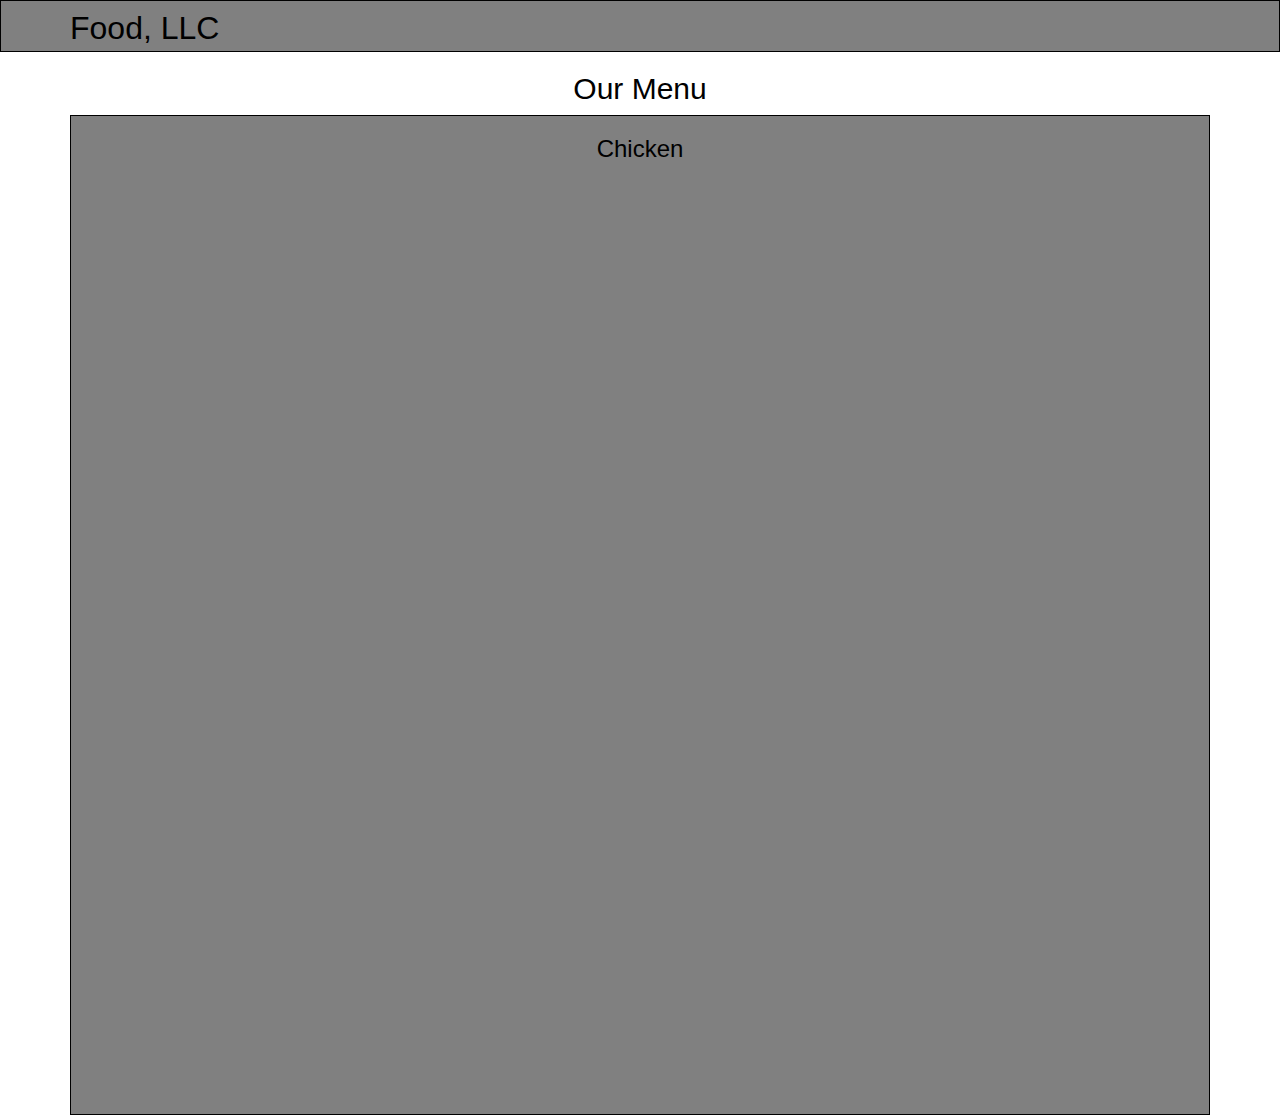
==== index.html @ b175fc58 "final" ====
<!DOCTYPE html>
<html lang="en" dir="ltr">
  <head>
    <meta charset="utf-8">
    <meta http-equiv="X-UA-Compatible" content="IE=edge">
    <meta name="viewport" content="width=device-width, initial-scale=1">
    <title>Module3-solution</title>
    <link rel="stylesheet" href="css/bootstrap.min.css">
    <link rel="stylesheet" href="css/styles.css">
  </head>
  <body>
    <header>
      <nav id="header-nav" class="navbar navbar-default">
        <div class="container">
          <div class="navbar-header">
          <div class="navbar-brand pull-left">
            <span><h1>Food, LLC</h1></span>
          </div>
          <button type="button" class="navbar-toggle collapsed" data-toggle="collapse" data-target="#collapsable-nav" aria-expanded="false">
            <span class="sr-only">Toggle navigation</span>
            <span class="icon-bar"></span>
            <span class="icon-bar"></span>
            <span class="icon-bar"></span>
          </button>
        </div>

        <div id="collapsable-nav" class="collapse navbar-collapse collapsed-border">
           <ul id="nav-list" class="nav navbar-nav navbar-right visible-xs">
            <li>
              <a class="text-center">Chicken</a>
            </li>
            <li>
              <a class="text-center">Beef</a>
            </li>
            <li>
              <a class="text-center">Sushi</a>
            </li>
          </ul>
        </div>
        </div>
     </nav>
    </header>

    <h2 class="text-center">Our Menu</h2>

    <div id="main-content" class="container">
    <div id="home-tiles" class="row">
      <div class="col-md-12 col-sm-12 col-xs-12">
        <div id="menu-tile" class="text-center"><span><h3>Chicken</h3></span></div>
      </div>
    </div>
    </div>



    <script src="js/jquery-1.11.3.min.js"></script>
    <script src="js/bootstrap.min.js"></script>
    <script src="js/script.js"></script>
  </body>
</html>
---- css/styles.css ----
body{
  color: black;
  font-family: sans-serif;
}

h1{
  margin-top: -5px;
  color: black;
  font-size: 32px;
}
#header-nav{
  border: 1px solid black;
  border-radius: 0;
  background-color: grey;
}
#nav-list{
  margin-top: 0px;
  margin-bottom: 0px;
}

ul>li>a{
  border-top: 1px solid black;
  background-color: white;
  height: 30px;

}

.navbar-header button.navbar-toggle, .navbar-header .icon-bar {
  border: 1px solid black;
  background-color: grey;

}
.navbar-header button.navbar-toggle {
  clear: both;
  margin-top: -40px;
}
.collapsed-border{
  border-top: none;
}

#menu-tile{
  color: black;
  border: 1px solid black;
  height: 1000px;
  background-color: grey;

}
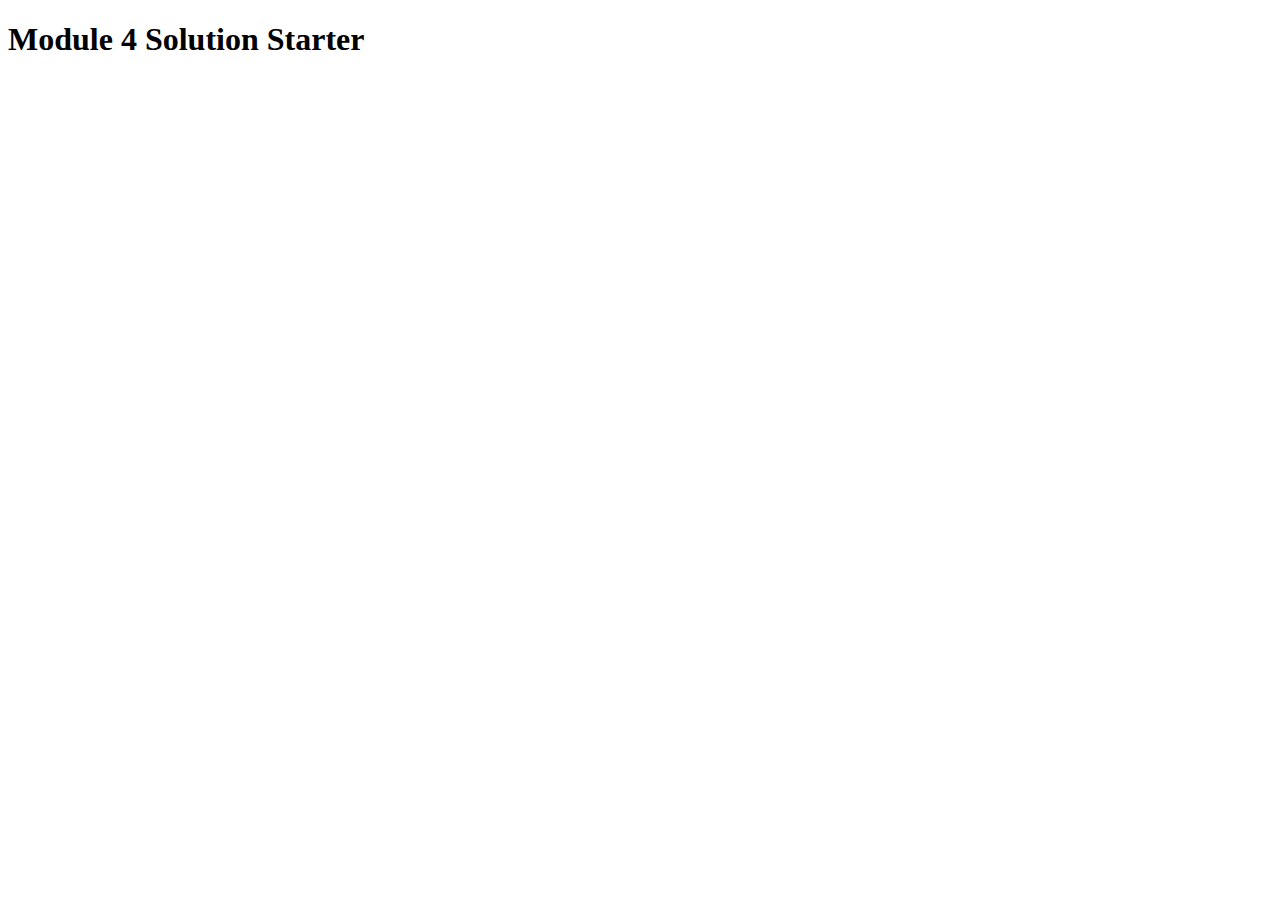
==== commit 04450487: "first" ====
--- a/index.html
+++ b/index.html
@@ -1,60 +1,16 @@
 <!DOCTYPE html>
-<html lang="en" dir="ltr">
-  <head>
-    <meta charset="utf-8">
-    <meta http-equiv="X-UA-Compatible" content="IE=edge">
-    <meta name="viewport" content="width=device-width, initial-scale=1">
-    <title>Module3-solution</title>
-    <link rel="stylesheet" href="css/bootstrap.min.css">
-    <link rel="stylesheet" href="css/styles.css">
-  </head>
-  <body>
-    <header>
-      <nav id="header-nav" class="navbar navbar-default">
-        <div class="container">
-          <div class="navbar-header">
-          <div class="navbar-brand pull-left">
-            <span><h1>Food, LLC</h1></span>
-          </div>
-          <button type="button" class="navbar-toggle collapsed" data-toggle="collapse" data-target="#collapsable-nav" aria-expanded="false">
-            <span class="sr-only">Toggle navigation</span>
-            <span class="icon-bar"></span>
-            <span class="icon-bar"></span>
-            <span class="icon-bar"></span>
-          </button>
-        </div>
-
-        <div id="collapsable-nav" class="collapse navbar-collapse collapsed-border">
-           <ul id="nav-list" class="nav navbar-nav navbar-right visible-xs">
-            <li>
-              <a class="text-center">Chicken</a>
-            </li>
-            <li>
-              <a class="text-center">Beef</a>
-            </li>
-            <li>
-              <a class="text-center">Sushi</a>
-            </li>
-          </ul>
-        </div>
-        </div>
-     </nav>
-    </header>
-
-    <h2 class="text-center">Our Menu</h2>
-
-    <div id="main-content" class="container">
-    <div id="home-tiles" class="row">
-      <div class="col-md-12 col-sm-12 col-xs-12">
-        <div id="menu-tile" class="text-center"><span><h3>Chicken</h3></span></div>
-      </div>
-    </div>
-    </div>
-
-
-
-    <script src="js/jquery-1.11.3.min.js"></script>
-    <script src="js/bootstrap.min.js"></script>
-    <script src="js/script.js"></script>
-  </body>
+<html>
+<head>
+  <meta charset="utf-8">
+  <title>Module 4 Solution Starter</title>
+  <script>
+    var names = []; // DO NOT REMOVE
+  </script>
+  <script src="SpeakHello.js"></script>
+  <script src="SpeakGoodBye.js"></script>
+  <script src="script.js"></script>
+</head>
+<body>
+  <h1>Module 4 Solution Starter</h1>
+</body>
 </html>
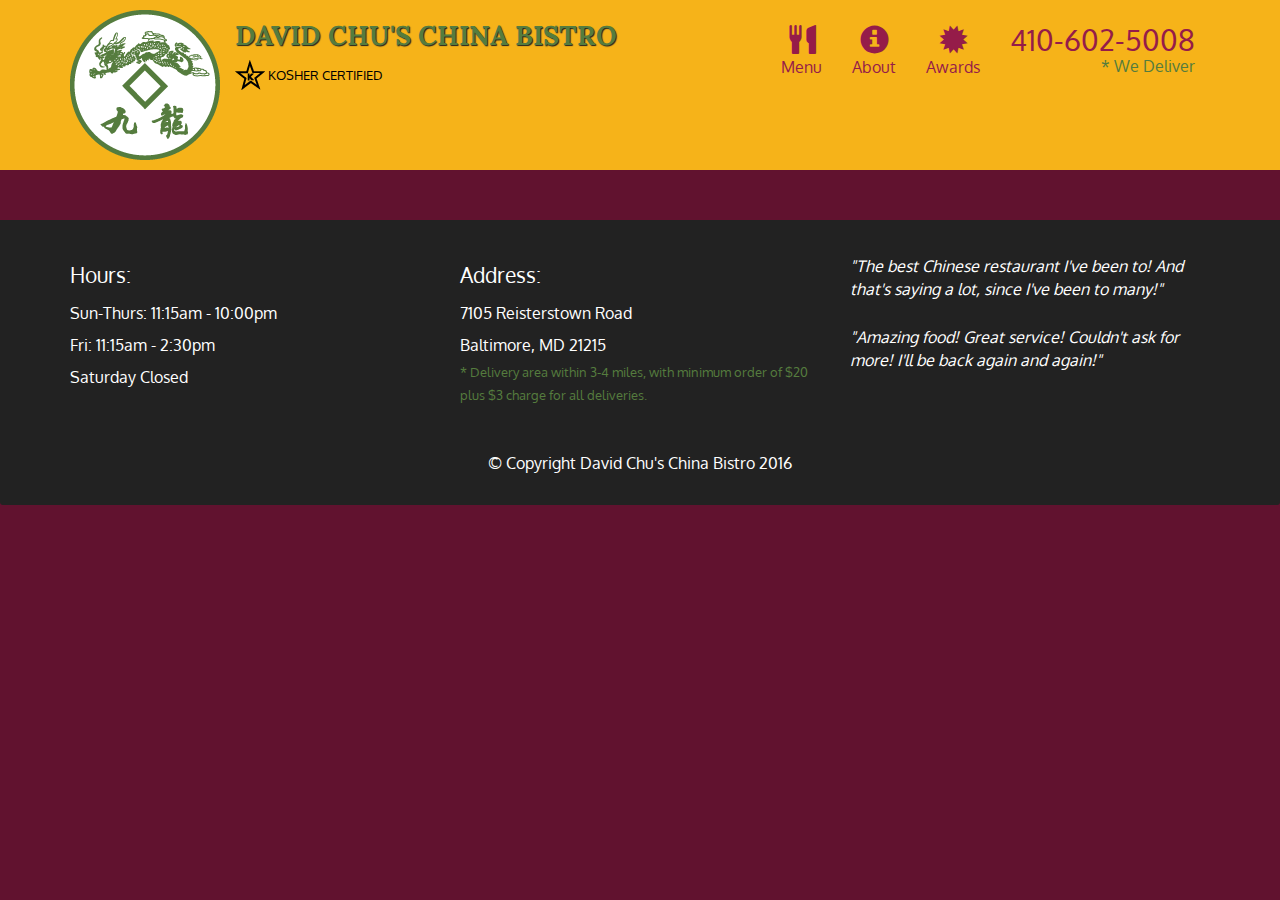
==== commit 148ce78a: "first" ====
--- a/index.html
+++ b/index.html
@@ -1,16 +1,108 @@
-<!DOCTYPE html>
-<html>
-<head>
-  <meta charset="utf-8">
-  <title>Module 4 Solution Starter</title>
-  <script>
-    var names = []; // DO NOT REMOVE
-  </script>
-  <script src="SpeakHello.js"></script>
-  <script src="SpeakGoodBye.js"></script>
-  <script src="script.js"></script>
-</head>
+<!doctype html>
+<html lang="en">
+  <head>
+    <meta charset="utf-8">
+    <meta http-equiv="X-UA-Compatible" content="IE=edge">
+    <meta name="viewport" content="width=device-width, initial-scale=1">
+    <title>David Chu's China Bistro</title>
+    <link rel="stylesheet" href="css/bootstrap.min.css">
+    <link rel="stylesheet" href="css/styles.css">
+    <link href='https://fonts.googleapis.com/css?family=Oxygen:400,300,700' rel='stylesheet' type='text/css'>
+    <link href='https://fonts.googleapis.com/css?family=Lora' rel='stylesheet' type='text/css'>
+  </head>
 <body>
-  <h1>Module 4 Solution Starter</h1>
+  <header>
+    <nav id="header-nav" class="navbar navbar-default">
+      <div class="container">
+        <div class="navbar-header">
+          <a href="index.html" class="pull-left visible-md visible-lg">
+            <div id="logo-img" alt="Logo image"></div>
+          </a>
+
+          <div class="navbar-brand">
+            <a href="index.html"><h1>David Chu's China Bistro</h1></a>
+            <p>
+              <img src="images/star-k-logo.png" alt="Kosher certification">
+              <span>Kosher Certified</span>
+            </p>
+          </div>
+
+          <button id="navbarToggle" type="button" class="navbar-toggle collapsed" data-toggle="collapse" data-target="#collapsable-nav" aria-expanded="false">
+            <span class="sr-only">Toggle navigation</span>
+            <span class="icon-bar"></span>
+            <span class="icon-bar"></span>
+            <span class="icon-bar"></span>
+          </button>
+        </div>
+        
+        <div id="collapsable-nav" class="collapse navbar-collapse">
+           <ul id="nav-list" class="nav navbar-nav navbar-right">
+            <li id="navHomeButton" class="visible-xs active">
+              <a href="index.html">
+                <span class="glyphicon glyphicon-home"></span> Home</a>
+            </li>
+            <li id="navMenuButton">
+              <a href="#" onclick="$dc.loadMenuCategories();">
+                <span class="glyphicon glyphicon-cutlery"></span><br class="hidden-xs"> Menu</a>
+            </li>
+            <li>
+              <a href="#">
+                <span class="glyphicon glyphicon-info-sign"></span><br class="hidden-xs"> About</a>
+            </li>
+            <li>
+              <a href="#">
+                <span class="glyphicon glyphicon-certificate"></span><br class="hidden-xs"> Awards</a>
+            </li>
+            <li id="phone" class="hidden-xs">
+              <a href="tel:410-602-5008">
+                <span>410-602-5008</span></a><div>* We Deliver</div>
+            </li>
+          </ul><!-- #nav-list -->
+        </div><!-- .collapse .navbar-collapse -->
+      </div><!-- .container -->
+    </nav><!-- #header-nav -->
+  </header>
+
+  <div id="call-btn" class="visible-xs">
+    <a class="btn" href="tel:410-602-5008">
+    <span class="glyphicon glyphicon-earphone"></span>
+    410-602-5008
+    </a>
+  </div>
+  <div id="xs-deliver" class="text-center visible-xs">* We Deliver</div>
+
+  <div id="main-content" class="container"></div>
+
+  <footer class="panel-footer">
+    <div class="container">
+      <div class="row">
+        <section id="hours" class="col-sm-4">
+          <span>Hours:</span><br>
+          Sun-Thurs: 11:15am - 10:00pm<br>
+          Fri: 11:15am - 2:30pm<br>
+          Saturday Closed
+          <hr class="visible-xs">
+        </section>
+        <section id="address" class="col-sm-4">
+          <span>Address:</span><br>
+          7105 Reisterstown Road<br>
+          Baltimore, MD 21215
+          <p>* Delivery area within 3-4 miles, with minimum order of $20 plus $3 charge for all deliveries.</p>
+          <hr class="visible-xs">
+        </section>
+        <section id="testimonials" class="col-sm-4">
+          <p>"The best Chinese restaurant I've been to! And that's saying a lot, since I've been to many!"</p>
+          <p>"Amazing food! Great service! Couldn't ask for more! I'll be back again and again!"</p>
+        </section>
+      </div>
+      <div class="text-center">&copy; Copyright David Chu's China Bistro 2016</div>
+    </div>
+  </footer>
+
+  <!-- jQuery (Bootstrap JS plugins depend on it) -->
+  <script src="js/jquery-2.1.4.min.js"></script>
+  <script src="js/bootstrap.min.js"></script>
+  <script src="js/ajax-utils.js"></script>
+  <script src="js/script.js"></script>
 </body>
 </html>
--- a/css/styles.css
+++ b/css/styles.css
@@ -0,0 +1,375 @@
+body {
+  font-size: 16px;
+  color: #fff;
+  background-color: #61122f;
+  font-family: 'Oxygen', sans-serif;
+}
+
+/** HEADER **/
+#header-nav {
+  background-color: #f6b319;
+  border-radius: 0;
+  border: 0;
+}
+
+#logo-img {
+  background: url('../images/restaurant-logo_large.png') no-repeat;
+  width: 150px;
+  height: 150px;
+  margin: 10px 15px 10px 0;
+}
+
+.navbar-brand {
+  padding-top: 25px;
+}
+.navbar-brand h1 { /* Restaurant name */
+  font-family: 'Lora', serif;
+  color: #557c3e;
+  font-size: 1.5em;
+  text-transform: uppercase;
+  font-weight: bold;
+  text-shadow: 1px 1px 1px #222;
+  margin-top: 0;
+  margin-bottom: 0;
+  line-height: .75;
+}
+.navbar-brand a:hover, .navbar-brand a:focus {
+  text-decoration: none;
+}
+.navbar-brand p { /* Kosher cert */
+  color: #000;
+  text-transform: uppercase;
+  font-size: .7em;
+  margin-top: 15px;
+}
+.navbar-brand p span { /* Star-K */
+  vertical-align: middle;
+}
+
+#nav-list {
+  margin-top: 10px;
+}
+#nav-list a {
+  color: #951C49;
+  text-align: center;
+}
+#nav-list a:hover {
+  background: #E7E7E7;
+}
+#nav-list a span {
+  font-size: 1.8em;
+}
+
+#phone {
+  margin-top: 5px;
+}
+#phone a { /* Phone number */
+  text-align: right;
+  padding-bottom: 0;
+}
+#phone div { /* We Deliver */
+  color: #557c3e;
+  text-align: right;
+  padding-right: 15px;
+}
+
+.navbar-header button.navbar-toggle, .navbar-header .icon-bar {
+  border: 1px solid #61122f;
+}
+.navbar-header button.navbar-toggle {
+  clear: both;
+  margin-top: -30px;
+}
+/* END HEADER */
+
+/* FOOTER */
+.panel-footer {
+  margin-top: 30px;
+  padding-top: 35px;
+  padding-bottom: 30px;
+  background-color: #222;
+  border-top: 0;
+}
+.panel-footer div.row {
+  margin-bottom: 35px;
+}
+#hours, #address {
+  line-height: 2;
+}
+#hours > span, #address > span {
+  font-size: 1.3em;
+}
+#address p {
+  color: #557c3e;
+  font-size: .8em;
+  line-height: 1.8;
+}
+#testimonials {
+  font-style: italic;
+}
+#testimonials p:nth-child(2) {
+  margin-top: 25px;
+}
+/* END FOOTER */
+
+
+
+/* HOME PAGE */
+.container .jumbotron {
+  box-shadow: 0 0 50px #3F0C1F;
+  border: 2px solid #3F0C1F;
+}
+
+#menu-tile, #specials-tile, #map-tile {
+  height: 250px;
+  width: 100%;
+  margin-bottom: 15px;
+  position: relative;
+  border: 2px solid #3F0C1F;
+  overflow: hidden;
+}
+#menu-tile:hover, #specials-tile:hover, #map-tile:hover {
+  box-shadow: 0 1px 5px 1px #cccccc;
+}
+#menu-tile {
+  background: url('../images/menu-tile.jpg') no-repeat;
+  background-position: center;
+}
+#specials-tile {
+  background: url('../images/specials-tile.jpg') no-repeat;
+  background-position: center;
+}
+#menu-tile span, #specials-tile span, #map-tile span {
+  position: absolute;
+  bottom: 0;
+  right: 0;
+  width: 100%;
+  text-align: center;
+  font-size: 1.6em;
+  text-transform: uppercase;
+  background-color: #000;
+  color: #fff;
+  opacity: .8;
+}
+/* END HOME PAGE */
+
+/* MENU CATEGORIES PAGE */
+.category-tile { 
+  position: relative;
+  border: 2px solid #3F0C1F;
+  overflow: hidden;
+  width: 200px;
+  height: 200px;
+  margin: 0 auto 15px;
+}
+.category-tile span {
+  position: absolute;
+  bottom: 0;
+  right: 0;
+  width: 100%;
+  text-align: center;
+  font-size: 1.2em;
+  text-transform: uppercase;
+  background-color: #000;
+  color: #fff;
+  opacity: .8;
+}
+.category-tile:hover {
+  box-shadow: 0 1px 5px 1px #cccccc;
+}
+
+#menu-categories-title + div {
+  margin-bottom: 50px;
+}
+/* END MENU CATEGORIES PAGE */
+
+/* SINGLE CATEGORY PAGE */
+.menu-item-tile {
+  margin-bottom: 25px;
+}
+.menu-item-tile hr {
+  width: 80%;
+}
+.menu-item-tile .menu-item-price {
+  font-size: 1.1em;
+  text-align: right;
+  margin-top: -15px;
+  margin-right: -15px;
+}
+.menu-item-tile .menu-item-price span {
+  font-size: .6em;
+}
+.menu-item-photo {
+  position: relative;
+  border: 2px solid #3F0C1F; 
+  overflow: hidden;
+  padding: 0;
+  margin-right: -15px;
+  margin-left: auto;
+  margin-bottom: 20px;
+  max-width: 250px;
+}
+.menu-item-photo div {
+  position: absolute;
+  bottom: 0;
+  right: 0;
+  width: 80px;
+  background-color: #557c3e;
+  text-align: center;
+}
+.menu-item-description {
+  padding-right: 30px;
+}
+h3.menu-item-title {
+  margin: 0 0 10px;
+}
+.menu-item-details {
+  font-size: .9em;
+  font-style: italic;
+}
+/* END SINGLE CATEGORY PAGE */
+
+
+/********** Large devices only **********/
+@media (min-width: 1200px) {
+  .container .jumbotron {
+    background: url('../images/jumbotron_1200.jpg') no-repeat;
+    height: 675px;
+  }
+}
+
+/********** Medium devices only **********/
+@media (min-width: 992px) and (max-width: 1199px) {
+  /* Header */
+  #logo-img {
+    background: url('../images/restaurant-logo_medium.png') no-repeat;
+    width: 100px;
+    height: 100px;
+    margin: 5px 5px 5px 0;
+  }
+  /* End Header */
+
+  /* Home Page */
+  .container .jumbotron {
+    background: url('../images/jumbotron_992.jpg') no-repeat;
+    height: 558px;
+  }
+  /* End Home Page */
+}
+
+/********** Small devices only **********/
+@media (min-width: 768px) and (max-width: 991px) {
+  /* Home Page */
+  .container .jumbotron {
+    background: url('../images/jumbotron_768.jpg') no-repeat;
+    height: 432px;
+  }
+  /* End Home Page */
+}
+
+/********** Extra small devices only **********/
+@media (max-width: 767px) {
+  /* Header */
+  .navbar-brand {
+    padding-top: 10px;
+    height: 80px;
+  }
+  .navbar-brand h1 { /* Restaurant name */
+    padding-top: 10px;
+    font-size: 5vw; /* 1vw = 1% of viewport width */
+  }
+  .navbar-brand p { /* Kosher cert */
+    font-size: .6em;
+    margin-top: 12px;
+  }
+  .navbar-brand p img { /* Star-K */
+    height: 20px;
+  }
+
+  #collapsable-nav a { /* Collapsed nav menu text */
+    font-size: 1.2em;
+  }
+  #collapsable-nav a span { /* Collapsed nav menu glyph */
+    font-size: 1em;
+    margin-right: 5px;
+  }
+
+  #call-btn > a {
+    font-size: 1.5em;
+    display: block;
+    margin: 0 20px;
+    padding: 10px;
+    border: 2px solid #fff;
+    background-color: #f6b319;
+    color: #951c49;
+  }
+  #xs-deliver {
+    margin-top: 5px;
+    font-size: .7em;
+    letter-spacing: .1em;
+    text-transform: uppercase;
+  }
+  /* End Header */
+
+  /* Footer */
+  .panel-footer section {
+    margin-bottom: 30px;
+    text-align: center;
+  }
+  .panel-footer section:nth-child(3) {
+    margin-bottom: 0; /* margin already exists on the whole row */
+  }
+  .panel-footer section hr {
+    width: 50%;
+  }
+  /* End Footer */
+
+  /* Home Page */
+  .container .jumbotron {
+    margin-top: 30px;
+    padding: 0;
+  }
+  #menu-tile, #specials-tile {
+    width: 360px;
+    margin: 0 auto 15px;
+  }
+
+  .menu-item-photo {
+    margin-right: auto;
+  }
+  .menu-item-tile .menu-item-price {
+    text-align: center;
+  }
+  .menu-item-description {
+    text-align: center;;
+  }
+}
+
+
+/********** Super extra small devices Only :-) (e.g., iPhone 4) **********/
+@media (max-width: 479px) {
+  /* Header */
+  .navbar-brand h1 { /* Restaurant name */
+    padding-top: 5px;
+    font-size: 6vw;
+  }
+  /* End Header */
+  
+  /* Home page */
+  #menu-tile, #specials-tile {
+    width: 280px;
+    margin: 0 auto 15px;
+  }
+
+  .col-xxs-12 {
+    position: relative;
+    min-height: 1px;
+    padding-right: 15px;
+    padding-left: 15px;
+    float: left;
+    width: 100%;
+  }
+}
+
+
+
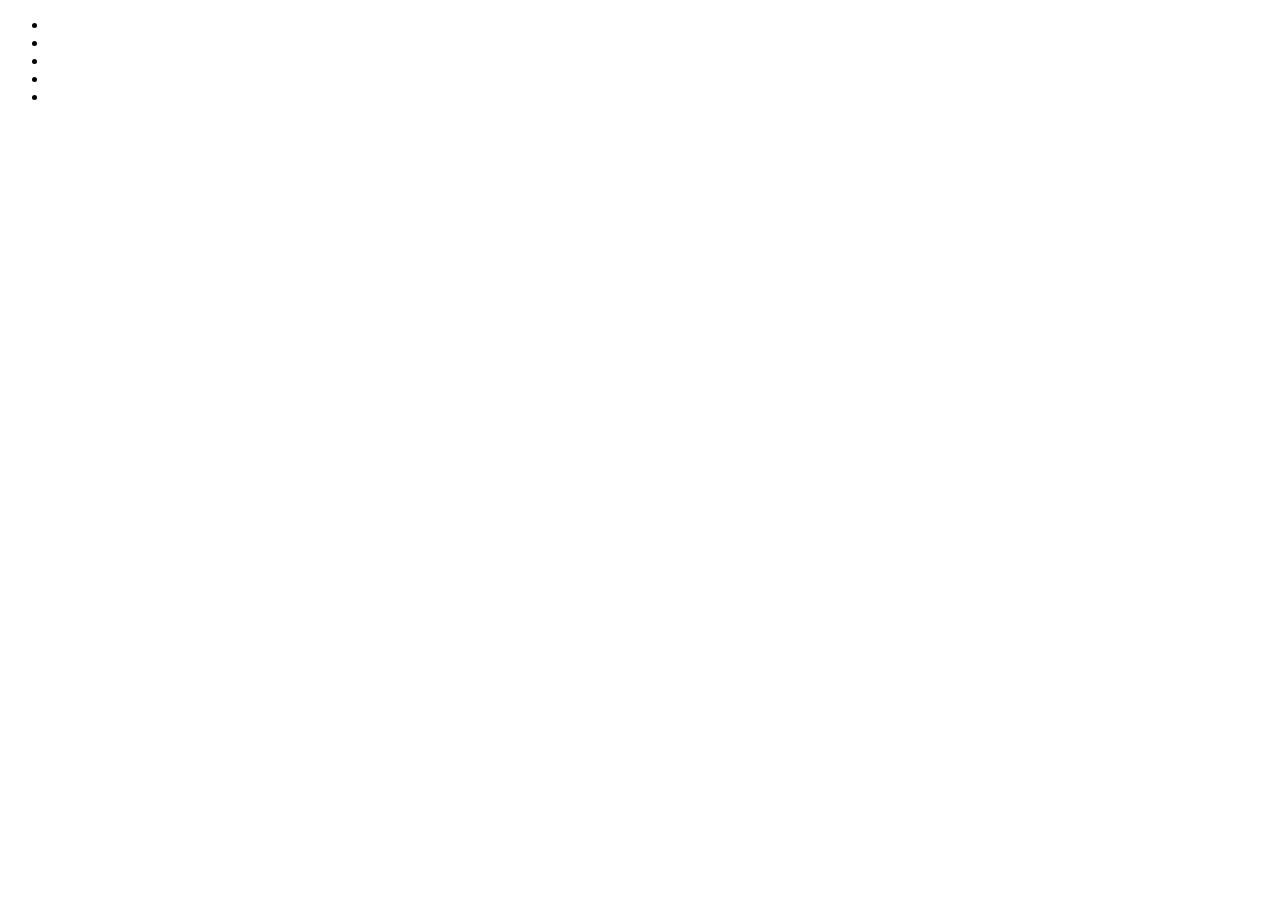
==== commit c913bf6a: "Resolved merge conflict." ====
--- a/index.html
+++ b/index.html
@@ -1,108 +1,16 @@
-<!doctype html>
-<html lang="en">
+<!DOCTYPE html>
+<html lang="en" dir="ltr">
   <head>
     <meta charset="utf-8">
-    <meta http-equiv="X-UA-Compatible" content="IE=edge">
-    <meta name="viewport" content="width=device-width, initial-scale=1">
-    <title>David Chu's China Bistro</title>
-    <link rel="stylesheet" href="css/bootstrap.min.css">
-    <link rel="stylesheet" href="css/styles.css">
-    <link href='https://fonts.googleapis.com/css?family=Oxygen:400,300,700' rel='stylesheet' type='text/css'>
-    <link href='https://fonts.googleapis.com/css?family=Lora' rel='stylesheet' type='text/css'>
+    <title></title>
   </head>
-<body>
-  <header>
-    <nav id="header-nav" class="navbar navbar-default">
-      <div class="container">
-        <div class="navbar-header">
-          <a href="index.html" class="pull-left visible-md visible-lg">
-            <div id="logo-img" alt="Logo image"></div>
-          </a>
-
-          <div class="navbar-brand">
-            <a href="index.html"><h1>David Chu's China Bistro</h1></a>
-            <p>
-              <img src="images/star-k-logo.png" alt="Kosher certification">
-              <span>Kosher Certified</span>
-            </p>
-          </div>
-
-          <button id="navbarToggle" type="button" class="navbar-toggle collapsed" data-toggle="collapse" data-target="#collapsable-nav" aria-expanded="false">
-            <span class="sr-only">Toggle navigation</span>
-            <span class="icon-bar"></span>
-            <span class="icon-bar"></span>
-            <span class="icon-bar"></span>
-          </button>
-        </div>
-        
-        <div id="collapsable-nav" class="collapse navbar-collapse">
-           <ul id="nav-list" class="nav navbar-nav navbar-right">
-            <li id="navHomeButton" class="visible-xs active">
-              <a href="index.html">
-                <span class="glyphicon glyphicon-home"></span> Home</a>
-            </li>
-            <li id="navMenuButton">
-              <a href="#" onclick="$dc.loadMenuCategories();">
-                <span class="glyphicon glyphicon-cutlery"></span><br class="hidden-xs"> Menu</a>
-            </li>
-            <li>
-              <a href="#">
-                <span class="glyphicon glyphicon-info-sign"></span><br class="hidden-xs"> About</a>
-            </li>
-            <li>
-              <a href="#">
-                <span class="glyphicon glyphicon-certificate"></span><br class="hidden-xs"> Awards</a>
-            </li>
-            <li id="phone" class="hidden-xs">
-              <a href="tel:410-602-5008">
-                <span>410-602-5008</span></a><div>* We Deliver</div>
-            </li>
-          </ul><!-- #nav-list -->
-        </div><!-- .collapse .navbar-collapse -->
-      </div><!-- .container -->
-    </nav><!-- #header-nav -->
-  </header>
-
-  <div id="call-btn" class="visible-xs">
-    <a class="btn" href="tel:410-602-5008">
-    <span class="glyphicon glyphicon-earphone"></span>
-    410-602-5008
-    </a>
-  </div>
-  <div id="xs-deliver" class="text-center visible-xs">* We Deliver</div>
-
-  <div id="main-content" class="container"></div>
-
-  <footer class="panel-footer">
-    <div class="container">
-      <div class="row">
-        <section id="hours" class="col-sm-4">
-          <span>Hours:</span><br>
-          Sun-Thurs: 11:15am - 10:00pm<br>
-          Fri: 11:15am - 2:30pm<br>
-          Saturday Closed
-          <hr class="visible-xs">
-        </section>
-        <section id="address" class="col-sm-4">
-          <span>Address:</span><br>
-          7105 Reisterstown Road<br>
-          Baltimore, MD 21215
-          <p>* Delivery area within 3-4 miles, with minimum order of $20 plus $3 charge for all deliveries.</p>
-          <hr class="visible-xs">
-        </section>
-        <section id="testimonials" class="col-sm-4">
-          <p>"The best Chinese restaurant I've been to! And that's saying a lot, since I've been to many!"</p>
-          <p>"Amazing food! Great service! Couldn't ask for more! I'll be back again and again!"</p>
-        </section>
-      </div>
-      <div class="text-center">&copy; Copyright David Chu's China Bistro 2016</div>
-    </div>
-  </footer>
-
-  <!-- jQuery (Bootstrap JS plugins depend on it) -->
-  <script src="js/jquery-2.1.4.min.js"></script>
-  <script src="js/bootstrap.min.js"></script>
-  <script src="js/ajax-utils.js"></script>
-  <script src="js/script.js"></script>
-</body>
+  <body>
+    <ul>
+      <li></li>
+      <li></li>
+      <li></li>
+      <li></li>
+      <li></li>
+    </ul>
+  </body>
 </html>
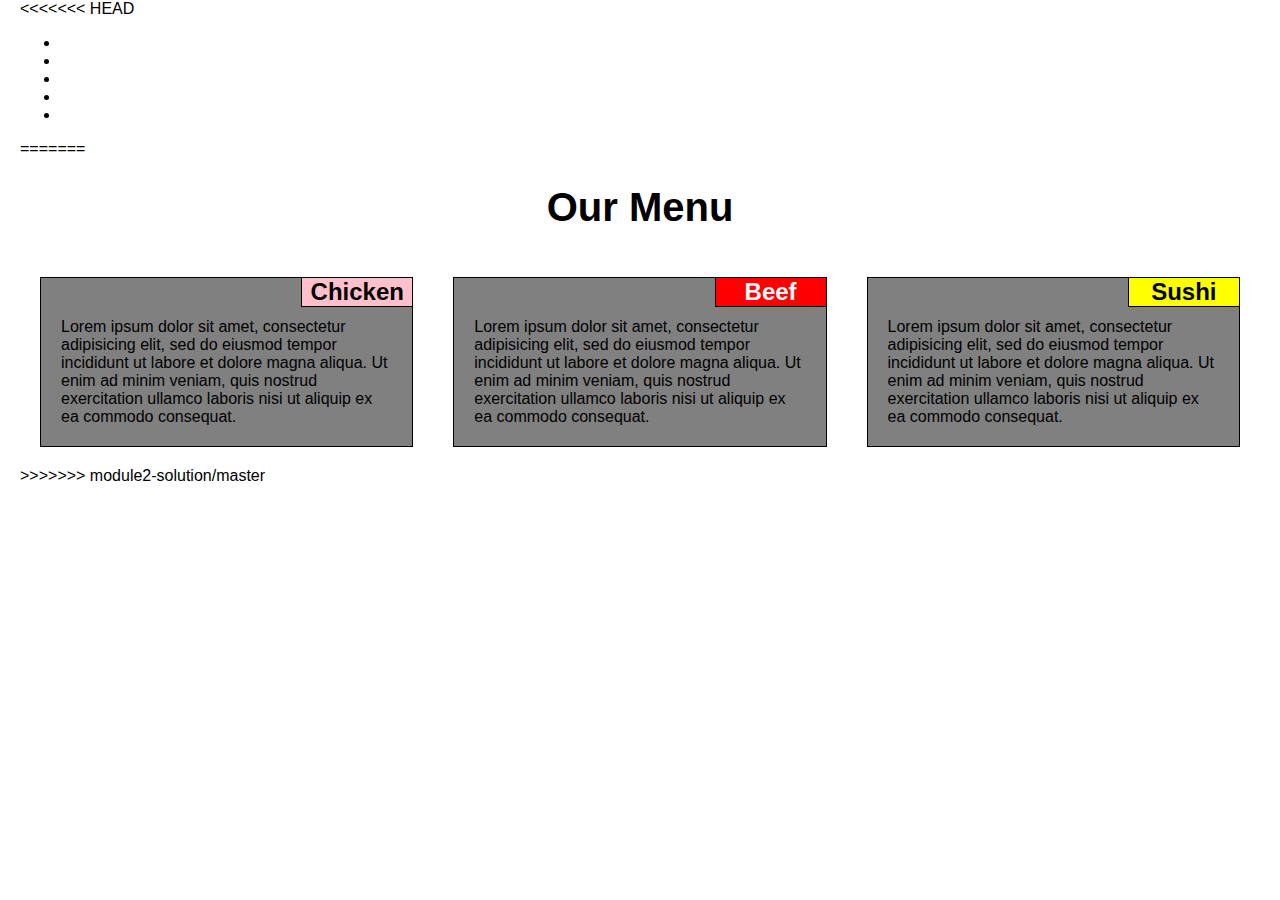
==== commit 729e1b41: "Resolved merge conflict." ====
--- a/index.html
+++ b/index.html
@@ -1,4 +1,5 @@
 <!DOCTYPE html>
+<<<<<<< HEAD
 <html lang="en" dir="ltr">
   <head>
     <meta charset="utf-8">
@@ -13,4 +14,56 @@
       <li></li>
     </ul>
   </body>
+=======
+<html>
+<head>
+<meta charset="utf-8">
+<meta name="viewport" content="width=device-width, initial-scale=1">
+<link rel="stylesheet" href="css/style.css">
+<title>Second module solution</title>
+</head>
+<body>
+<h1>Our Menu</h1>
+
+<div class="row">
+
+<div class="box col-lg-4 col-md-6">
+    <h2 id="chicken" class="menu">
+      Chicken
+    </h2>
+    <p class="description">
+      Lorem ipsum dolor sit amet, consectetur adipisicing elit,
+       sed do eiusmod tempor incididunt ut labore et dolore magna aliqua.
+       Ut enim ad minim veniam, quis nostrud exercitation ullamco
+       laboris nisi ut aliquip ex ea commodo consequat.
+    </p>
+</div>
+
+<div class="box col-lg-4 col-md-6">
+    <h2 id="beef"class="menu">
+      Beef
+    </h2>
+    <p class="description">
+      Lorem ipsum dolor sit amet, consectetur adipisicing elit,
+       sed do eiusmod tempor incididunt ut labore et dolore magna aliqua.
+       Ut enim ad minim veniam, quis nostrud exercitation ullamco
+       laboris nisi ut aliquip ex ea commodo consequat.
+    </p>
+</div>
+
+<div class="box col-lg-4 col-md-12">
+    <h2 id="sushi" class="menu">
+      Sushi
+    </h2>
+    <p class="description">
+      Lorem ipsum dolor sit amet, consectetur adipisicing elit,
+       sed do eiusmod tempor incididunt ut labore et dolore magna aliqua.
+       Ut enim ad minim veniam, quis nostrud exercitation ullamco
+       laboris nisi ut aliquip ex ea commodo consequat.
+    </p>
+  </div>
+</div>
+
+</body>
+>>>>>>> module2-solution/master
 </html>
--- a/css/style.css
+++ b/css/style.css
@@ -0,0 +1,160 @@
+*{
+  box-sizing: border-box;
+}
+
+body{
+  font-family: sans-serif;
+  padding: 0;
+  margin: 0 20px;
+}
+
+h1{
+  text-align: center;
+  font-size: 40px;
+}
+
+h2{
+  margin-bottom: 0;
+}
+
+
+p {
+  background-color: grey;
+  width: 100%;
+  margin-right: auto;
+  margin-left: auto;
+  border: 1px solid black;
+}
+
+.box {
+  position: relative;
+
+}
+
+.description{
+  padding: 20px;
+  padding-top: 40px;
+  margin: 0;
+
+}
+
+.menu{
+  float:right;
+  margin-top: 0px;
+  border: 1px solid black;
+  text-align: center;
+  width: 30%;
+
+}
+
+#chicken{
+  background-color: pink;
+}
+
+#beef{
+  background-color: red;
+  color: white;
+}
+
+#sushi{
+  background-color: yellow
+}
+
+.row{
+  width: 100%;
+}
+
+.row::after {
+  content: "";
+  clear: both;
+  display: table;
+}
+
+[class*="col"] {
+  float: left;
+  padding: 20px;
+}
+
+@media (min-width: 992px) {
+  .col-lg-1, .col-lg-2, .col-lg-3, .col-lg-4, .col-lg-5, .col-lg-6, .col-lg-7, .col-lg-8, .col-lg-9, .col-lg-10, .col-lg-11, .col-lg-12 {
+    float: left;
+  }
+  .col-lg-1 {
+    width: 8.33%;
+  }
+  .col-lg-2 {
+    width: 16.66%;
+  }
+  .col-lg-3 {
+    width: 25%;
+  }
+  .col-lg-4 {
+    width: 33.33%;
+  }
+  .col-lg-5 {
+    width: 41.66%;
+  }
+  .col-lg-6 {
+    width: 50%;
+  }
+  .col-lg-7 {
+    width: 58.33%;
+  }
+  .col-lg-8 {
+    width: 66.66%;
+  }
+  .col-lg-9 {
+    width: 74.99%;
+  }
+  .col-lg-10 {
+    width: 83.33%;
+  }
+  .col-lg-11 {
+    width: 91.66%;
+  }
+  .col-lg-12 {
+    width: 100%;
+  }
+}
+
+@media (min-width: 768px) and (max-width: 991px) {
+  .col-md-1, .col-md-2, .col-md-3, .col-md-4, .col-md-5, .col-md-6, .col-md-7, .col-md-8, .col-md-9, .col-md-10, .col-md-11, .col-md-12 {
+    float: left;
+  }
+  .col-md-1 {
+    width: 8.33%;
+  }
+  .col-md-2 {
+    width: 16.66%;
+  }
+  .col-md-3 {
+    width: 25%;
+  }
+  .col-md-4 {
+    width: 33.33%;
+  }
+  .col-md-5 {
+    width: 41.66%;
+  }
+  .col-md-6 {
+    width: 50%;
+  }
+  .col-md-7 {
+    width: 58.33%;
+  }
+  .col-md-8 {
+    width: 66.66%;
+  }
+  .col-md-9 {
+    width: 74.99%;
+  }
+  .col-md-10 {
+    width: 83.33%;
+  }
+  .col-md-11 {
+    width: 91.66%;
+  }
+  .col-md-12 {
+    width: 100%;
+  }
+}
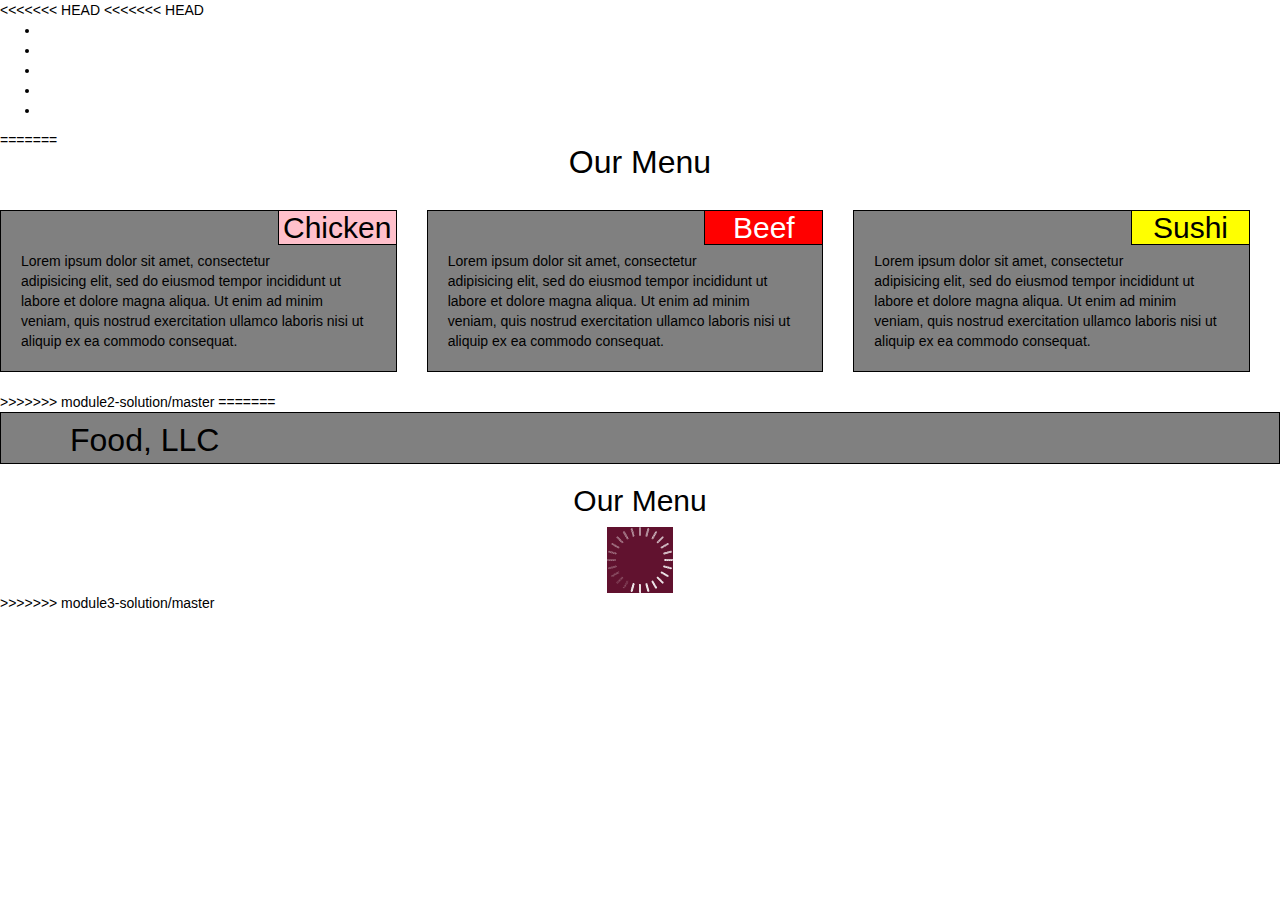
==== commit 937c3647: "Resolved merge conflict." ====
--- a/index.html
+++ b/index.html
@@ -1,4 +1,5 @@
 <!DOCTYPE html>
+<<<<<<< HEAD
 <<<<<<< HEAD
 <html lang="en" dir="ltr">
   <head>
@@ -66,4 +67,64 @@
 
 </body>
 >>>>>>> module2-solution/master
+=======
+<html lang="en" dir="ltr">
+  <head>
+    <meta charset="utf-8">
+    <meta http-equiv="X-UA-Compatible" content="IE=edge">
+    <meta name="viewport" content="width=device-width, initial-scale=1">
+    <title>Module3-solution</title>
+    <link rel="stylesheet" href="css/bootstrap.min.css">
+    <link rel="stylesheet" href="css/styles.css">
+  </head>
+  <body>
+    <header>
+      <nav id="header-nav" class="navbar navbar-default">
+        <div class="container">
+          <div class="navbar-header">
+          <div class="navbar-brand pull-left">
+            <span><h1>Food, LLC</h1></span>
+          </div>
+          <button type="button" class="navbar-toggle collapsed" data-toggle="collapse" data-target="#collapsable-nav" aria-expanded="false">
+            <span class="sr-only">Toggle navigation</span>
+            <span class="icon-bar"></span>
+            <span class="icon-bar"></span>
+            <span class="icon-bar"></span>
+          </button>
+        </div>
+
+        <div id="collapsable-nav" class="collapse navbar-collapse collapsed-border">
+           <ul id="nav-list" class="nav navbar-nav navbar-right visible-xs">
+            <li>
+              <a class="text-center">Chicken</a>
+            </li>
+            <li>
+              <a class="text-center">Beef</a>
+            </li>
+            <li>
+              <a class="text-center">Sushi</a>
+            </li>
+          </ul>
+        </div>
+        </div>
+     </nav>
+    </header>
+
+    <h2 class="text-center">Our Menu</h2>
+
+    <div id="main-content" class="container">
+    <div id="home-tiles" class="row">
+      <div class="col-md-12 col-sm-12 col-xs-12">
+        <div id="menu-tile" class="text-center"><span><h3>Chicken</h3></span></div>
+      </div>
+    </div>
+    </div>
+
+
+
+    <script src="js/jquery-1.11.3.min.js"></script>
+    <script src="js/bootstrap.min.js"></script>
+    <script src="js/script.js"></script>
+  </body>
+>>>>>>> module3-solution/master
 </html>
--- a/css/styles.css
+++ b/css/styles.css
@@ -0,0 +1,47 @@
+body{
+  color: black;
+  font-family: sans-serif;
+}
+
+h1{
+  margin-top: -5px;
+  color: black;
+  font-size: 32px;
+}
+#header-nav{
+  border: 1px solid black;
+  border-radius: 0;
+  background-color: grey;
+}
+#nav-list{
+  margin-top: 0px;
+  margin-bottom: 0px;
+}
+
+ul>li>a{
+  border-top: 1px solid black;
+  background-color: white;
+  height: 30px;
+
+}
+
+.navbar-header button.navbar-toggle, .navbar-header .icon-bar {
+  border: 1px solid black;
+  background-color: grey;
+
+}
+.navbar-header button.navbar-toggle {
+  clear: both;
+  margin-top: -40px;
+}
+.collapsed-border{
+  border-top: none;
+}
+
+#menu-tile{
+  color: black;
+  border: 1px solid black;
+  height: 1000px;
+  background-color: grey;
+
+}
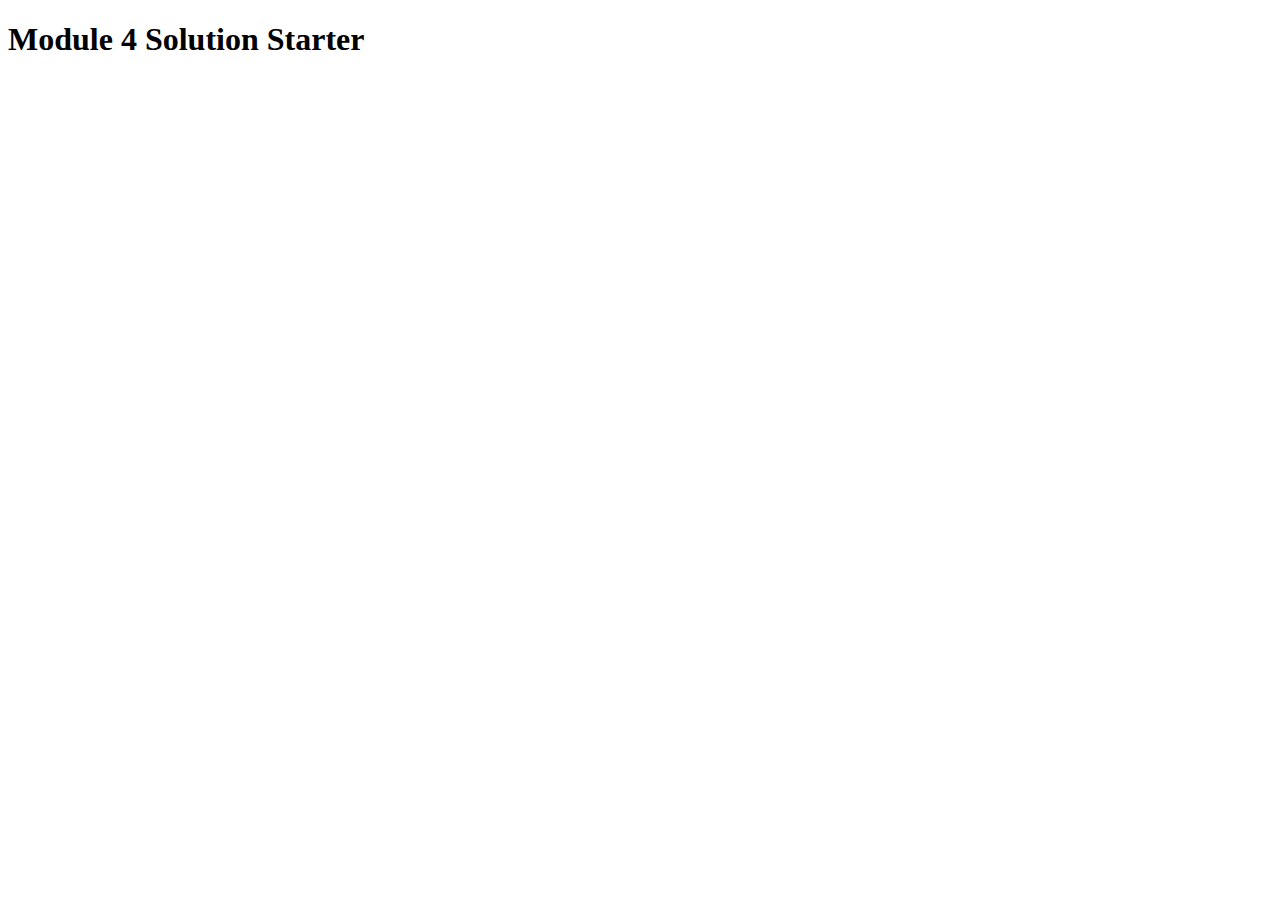
==== commit 5a5f5227: "Resolved merge conflict" ====
--- a/index.html
+++ b/index.html
@@ -1,130 +1,16 @@
 <!DOCTYPE html>
-<<<<<<< HEAD
-<<<<<<< HEAD
-<html lang="en" dir="ltr">
-  <head>
-    <meta charset="utf-8">
-    <title></title>
-  </head>
-  <body>
-    <ul>
-      <li></li>
-      <li></li>
-      <li></li>
-      <li></li>
-      <li></li>
-    </ul>
-  </body>
-=======
 <html>
 <head>
-<meta charset="utf-8">
-<meta name="viewport" content="width=device-width, initial-scale=1">
-<link rel="stylesheet" href="css/style.css">
-<title>Second module solution</title>
+  <meta charset="utf-8">
+  <title>Module 4 Solution Starter</title>
+  <script>
+    var names = []; // DO NOT REMOVE
+  </script>
+  <script src="SpeakHello.js"></script>
+  <script src="SpeakGoodBye.js"></script>
+  <script src="script.js"></script>
 </head>
 <body>
-<h1>Our Menu</h1>
-
-<div class="row">
-
-<div class="box col-lg-4 col-md-6">
-    <h2 id="chicken" class="menu">
-      Chicken
-    </h2>
-    <p class="description">
-      Lorem ipsum dolor sit amet, consectetur adipisicing elit,
-       sed do eiusmod tempor incididunt ut labore et dolore magna aliqua.
-       Ut enim ad minim veniam, quis nostrud exercitation ullamco
-       laboris nisi ut aliquip ex ea commodo consequat.
-    </p>
-</div>
-
-<div class="box col-lg-4 col-md-6">
-    <h2 id="beef"class="menu">
-      Beef
-    </h2>
-    <p class="description">
-      Lorem ipsum dolor sit amet, consectetur adipisicing elit,
-       sed do eiusmod tempor incididunt ut labore et dolore magna aliqua.
-       Ut enim ad minim veniam, quis nostrud exercitation ullamco
-       laboris nisi ut aliquip ex ea commodo consequat.
-    </p>
-</div>
-
-<div class="box col-lg-4 col-md-12">
-    <h2 id="sushi" class="menu">
-      Sushi
-    </h2>
-    <p class="description">
-      Lorem ipsum dolor sit amet, consectetur adipisicing elit,
-       sed do eiusmod tempor incididunt ut labore et dolore magna aliqua.
-       Ut enim ad minim veniam, quis nostrud exercitation ullamco
-       laboris nisi ut aliquip ex ea commodo consequat.
-    </p>
-  </div>
-</div>
-
+  <h1>Module 4 Solution Starter</h1>
 </body>
->>>>>>> module2-solution/master
-=======
-<html lang="en" dir="ltr">
-  <head>
-    <meta charset="utf-8">
-    <meta http-equiv="X-UA-Compatible" content="IE=edge">
-    <meta name="viewport" content="width=device-width, initial-scale=1">
-    <title>Module3-solution</title>
-    <link rel="stylesheet" href="css/bootstrap.min.css">
-    <link rel="stylesheet" href="css/styles.css">
-  </head>
-  <body>
-    <header>
-      <nav id="header-nav" class="navbar navbar-default">
-        <div class="container">
-          <div class="navbar-header">
-          <div class="navbar-brand pull-left">
-            <span><h1>Food, LLC</h1></span>
-          </div>
-          <button type="button" class="navbar-toggle collapsed" data-toggle="collapse" data-target="#collapsable-nav" aria-expanded="false">
-            <span class="sr-only">Toggle navigation</span>
-            <span class="icon-bar"></span>
-            <span class="icon-bar"></span>
-            <span class="icon-bar"></span>
-          </button>
-        </div>
-
-        <div id="collapsable-nav" class="collapse navbar-collapse collapsed-border">
-           <ul id="nav-list" class="nav navbar-nav navbar-right visible-xs">
-            <li>
-              <a class="text-center">Chicken</a>
-            </li>
-            <li>
-              <a class="text-center">Beef</a>
-            </li>
-            <li>
-              <a class="text-center">Sushi</a>
-            </li>
-          </ul>
-        </div>
-        </div>
-     </nav>
-    </header>
-
-    <h2 class="text-center">Our Menu</h2>
-
-    <div id="main-content" class="container">
-    <div id="home-tiles" class="row">
-      <div class="col-md-12 col-sm-12 col-xs-12">
-        <div id="menu-tile" class="text-center"><span><h3>Chicken</h3></span></div>
-      </div>
-    </div>
-    </div>
-
-
-
-    <script src="js/jquery-1.11.3.min.js"></script>
-    <script src="js/bootstrap.min.js"></script>
-    <script src="js/script.js"></script>
-  </body>
->>>>>>> module3-solution/master
 </html>
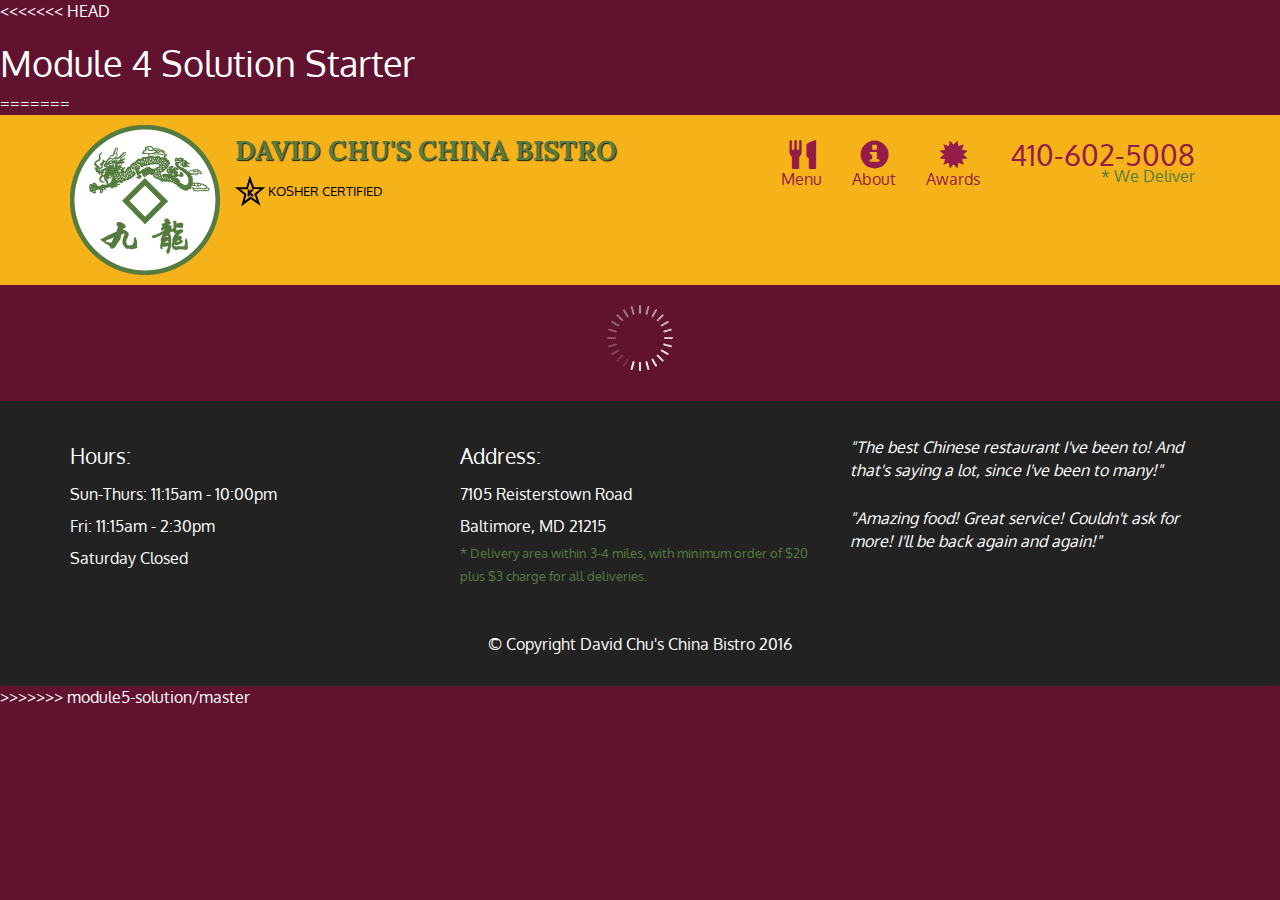
==== commit 72d9fc71: "more refactoring" ====
--- a/index.html
+++ b/index.html
@@ -1,3 +1,4 @@
+<<<<<<< HEAD
 <!DOCTYPE html>
 <html>
 <head>
@@ -12,5 +13,113 @@
 </head>
 <body>
   <h1>Module 4 Solution Starter</h1>
+=======
+<!doctype html>
+<html lang="en">
+  <head>
+    <meta charset="utf-8">
+    <meta http-equiv="X-UA-Compatible" content="IE=edge">
+    <meta name="viewport" content="width=device-width, initial-scale=1">
+    <title>David Chu's China Bistro</title>
+    <link rel="stylesheet" href="css/bootstrap.min.css">
+    <link rel="stylesheet" href="css/styles.css">
+    <link href='https://fonts.googleapis.com/css?family=Oxygen:400,300,700' rel='stylesheet' type='text/css'>
+    <link href='https://fonts.googleapis.com/css?family=Lora' rel='stylesheet' type='text/css'>
+  </head>
+<body>
+  <header>
+    <nav id="header-nav" class="navbar navbar-default">
+      <div class="container">
+        <div class="navbar-header">
+          <a href="index.html" class="pull-left visible-md visible-lg">
+            <div id="logo-img" alt="Logo image"></div>
+          </a>
+
+          <div class="navbar-brand">
+            <a href="index.html"><h1>David Chu's China Bistro</h1></a>
+            <p>
+              <img src="images/star-k-logo.png" alt="Kosher certification">
+              <span>Kosher Certified</span>
+            </p>
+          </div>
+
+          <button id="navbarToggle" type="button" class="navbar-toggle collapsed" data-toggle="collapse" data-target="#collapsable-nav" aria-expanded="false">
+            <span class="sr-only">Toggle navigation</span>
+            <span class="icon-bar"></span>
+            <span class="icon-bar"></span>
+            <span class="icon-bar"></span>
+          </button>
+        </div>
+        
+        <div id="collapsable-nav" class="collapse navbar-collapse">
+           <ul id="nav-list" class="nav navbar-nav navbar-right">
+            <li id="navHomeButton" class="visible-xs active">
+              <a href="index.html">
+                <span class="glyphicon glyphicon-home"></span> Home</a>
+            </li>
+            <li id="navMenuButton">
+              <a href="#" onclick="$dc.loadMenuCategories();">
+                <span class="glyphicon glyphicon-cutlery"></span><br class="hidden-xs"> Menu</a>
+            </li>
+            <li>
+              <a href="#">
+                <span class="glyphicon glyphicon-info-sign"></span><br class="hidden-xs"> About</a>
+            </li>
+            <li>
+              <a href="#">
+                <span class="glyphicon glyphicon-certificate"></span><br class="hidden-xs"> Awards</a>
+            </li>
+            <li id="phone" class="hidden-xs">
+              <a href="tel:410-602-5008">
+                <span>410-602-5008</span></a><div>* We Deliver</div>
+            </li>
+          </ul><!-- #nav-list -->
+        </div><!-- .collapse .navbar-collapse -->
+      </div><!-- .container -->
+    </nav><!-- #header-nav -->
+  </header>
+
+  <div id="call-btn" class="visible-xs">
+    <a class="btn" href="tel:410-602-5008">
+    <span class="glyphicon glyphicon-earphone"></span>
+    410-602-5008
+    </a>
+  </div>
+  <div id="xs-deliver" class="text-center visible-xs">* We Deliver</div>
+
+  <div id="main-content" class="container"></div>
+
+  <footer class="panel-footer">
+    <div class="container">
+      <div class="row">
+        <section id="hours" class="col-sm-4">
+          <span>Hours:</span><br>
+          Sun-Thurs: 11:15am - 10:00pm<br>
+          Fri: 11:15am - 2:30pm<br>
+          Saturday Closed
+          <hr class="visible-xs">
+        </section>
+        <section id="address" class="col-sm-4">
+          <span>Address:</span><br>
+          7105 Reisterstown Road<br>
+          Baltimore, MD 21215
+          <p>* Delivery area within 3-4 miles, with minimum order of $20 plus $3 charge for all deliveries.</p>
+          <hr class="visible-xs">
+        </section>
+        <section id="testimonials" class="col-sm-4">
+          <p>"The best Chinese restaurant I've been to! And that's saying a lot, since I've been to many!"</p>
+          <p>"Amazing food! Great service! Couldn't ask for more! I'll be back again and again!"</p>
+        </section>
+      </div>
+      <div class="text-center">&copy; Copyright David Chu's China Bistro 2016</div>
+    </div>
+  </footer>
+
+  <!-- jQuery (Bootstrap JS plugins depend on it) -->
+  <script src="js/jquery-2.1.4.min.js"></script>
+  <script src="js/bootstrap.min.js"></script>
+  <script src="js/ajax-utils.js"></script>
+  <script src="js/script.js"></script>
+>>>>>>> module5-solution/master
 </body>
 </html>
--- a/css/styles.css
+++ b/css/styles.css
@@ -0,0 +1,375 @@
+body {
+  font-size: 16px;
+  color: #fff;
+  background-color: #61122f;
+  font-family: 'Oxygen', sans-serif;
+}
+
+/** HEADER **/
+#header-nav {
+  background-color: #f6b319;
+  border-radius: 0;
+  border: 0;
+}
+
+#logo-img {
+  background: url('../images/restaurant-logo_large.png') no-repeat;
+  width: 150px;
+  height: 150px;
+  margin: 10px 15px 10px 0;
+}
+
+.navbar-brand {
+  padding-top: 25px;
+}
+.navbar-brand h1 { /* Restaurant name */
+  font-family: 'Lora', serif;
+  color: #557c3e;
+  font-size: 1.5em;
+  text-transform: uppercase;
+  font-weight: bold;
+  text-shadow: 1px 1px 1px #222;
+  margin-top: 0;
+  margin-bottom: 0;
+  line-height: .75;
+}
+.navbar-brand a:hover, .navbar-brand a:focus {
+  text-decoration: none;
+}
+.navbar-brand p { /* Kosher cert */
+  color: #000;
+  text-transform: uppercase;
+  font-size: .7em;
+  margin-top: 15px;
+}
+.navbar-brand p span { /* Star-K */
+  vertical-align: middle;
+}
+
+#nav-list {
+  margin-top: 10px;
+}
+#nav-list a {
+  color: #951C49;
+  text-align: center;
+}
+#nav-list a:hover {
+  background: #E7E7E7;
+}
+#nav-list a span {
+  font-size: 1.8em;
+}
+
+#phone {
+  margin-top: 5px;
+}
+#phone a { /* Phone number */
+  text-align: right;
+  padding-bottom: 0;
+}
+#phone div { /* We Deliver */
+  color: #557c3e;
+  text-align: right;
+  padding-right: 15px;
+}
+
+.navbar-header button.navbar-toggle, .navbar-header .icon-bar {
+  border: 1px solid #61122f;
+}
+.navbar-header button.navbar-toggle {
+  clear: both;
+  margin-top: -30px;
+}
+/* END HEADER */
+
+/* FOOTER */
+.panel-footer {
+  margin-top: 30px;
+  padding-top: 35px;
+  padding-bottom: 30px;
+  background-color: #222;
+  border-top: 0;
+}
+.panel-footer div.row {
+  margin-bottom: 35px;
+}
+#hours, #address {
+  line-height: 2;
+}
+#hours > span, #address > span {
+  font-size: 1.3em;
+}
+#address p {
+  color: #557c3e;
+  font-size: .8em;
+  line-height: 1.8;
+}
+#testimonials {
+  font-style: italic;
+}
+#testimonials p:nth-child(2) {
+  margin-top: 25px;
+}
+/* END FOOTER */
+
+
+
+/* HOME PAGE */
+.container .jumbotron {
+  box-shadow: 0 0 50px #3F0C1F;
+  border: 2px solid #3F0C1F;
+}
+
+#menu-tile, #specials-tile, #map-tile {
+  height: 250px;
+  width: 100%;
+  margin-bottom: 15px;
+  position: relative;
+  border: 2px solid #3F0C1F;
+  overflow: hidden;
+}
+#menu-tile:hover, #specials-tile:hover, #map-tile:hover {
+  box-shadow: 0 1px 5px 1px #cccccc;
+}
+#menu-tile {
+  background: url('../images/menu-tile.jpg') no-repeat;
+  background-position: center;
+}
+#specials-tile {
+  background: url('../images/specials-tile.jpg') no-repeat;
+  background-position: center;
+}
+#menu-tile span, #specials-tile span, #map-tile span {
+  position: absolute;
+  bottom: 0;
+  right: 0;
+  width: 100%;
+  text-align: center;
+  font-size: 1.6em;
+  text-transform: uppercase;
+  background-color: #000;
+  color: #fff;
+  opacity: .8;
+}
+/* END HOME PAGE */
+
+/* MENU CATEGORIES PAGE */
+.category-tile { 
+  position: relative;
+  border: 2px solid #3F0C1F;
+  overflow: hidden;
+  width: 200px;
+  height: 200px;
+  margin: 0 auto 15px;
+}
+.category-tile span {
+  position: absolute;
+  bottom: 0;
+  right: 0;
+  width: 100%;
+  text-align: center;
+  font-size: 1.2em;
+  text-transform: uppercase;
+  background-color: #000;
+  color: #fff;
+  opacity: .8;
+}
+.category-tile:hover {
+  box-shadow: 0 1px 5px 1px #cccccc;
+}
+
+#menu-categories-title + div {
+  margin-bottom: 50px;
+}
+/* END MENU CATEGORIES PAGE */
+
+/* SINGLE CATEGORY PAGE */
+.menu-item-tile {
+  margin-bottom: 25px;
+}
+.menu-item-tile hr {
+  width: 80%;
+}
+.menu-item-tile .menu-item-price {
+  font-size: 1.1em;
+  text-align: right;
+  margin-top: -15px;
+  margin-right: -15px;
+}
+.menu-item-tile .menu-item-price span {
+  font-size: .6em;
+}
+.menu-item-photo {
+  position: relative;
+  border: 2px solid #3F0C1F; 
+  overflow: hidden;
+  padding: 0;
+  margin-right: -15px;
+  margin-left: auto;
+  margin-bottom: 20px;
+  max-width: 250px;
+}
+.menu-item-photo div {
+  position: absolute;
+  bottom: 0;
+  right: 0;
+  width: 80px;
+  background-color: #557c3e;
+  text-align: center;
+}
+.menu-item-description {
+  padding-right: 30px;
+}
+h3.menu-item-title {
+  margin: 0 0 10px;
+}
+.menu-item-details {
+  font-size: .9em;
+  font-style: italic;
+}
+/* END SINGLE CATEGORY PAGE */
+
+
+/********** Large devices only **********/
+@media (min-width: 1200px) {
+  .container .jumbotron {
+    background: url('../images/jumbotron_1200.jpg') no-repeat;
+    height: 675px;
+  }
+}
+
+/********** Medium devices only **********/
+@media (min-width: 992px) and (max-width: 1199px) {
+  /* Header */
+  #logo-img {
+    background: url('../images/restaurant-logo_medium.png') no-repeat;
+    width: 100px;
+    height: 100px;
+    margin: 5px 5px 5px 0;
+  }
+  /* End Header */
+
+  /* Home Page */
+  .container .jumbotron {
+    background: url('../images/jumbotron_992.jpg') no-repeat;
+    height: 558px;
+  }
+  /* End Home Page */
+}
+
+/********** Small devices only **********/
+@media (min-width: 768px) and (max-width: 991px) {
+  /* Home Page */
+  .container .jumbotron {
+    background: url('../images/jumbotron_768.jpg') no-repeat;
+    height: 432px;
+  }
+  /* End Home Page */
+}
+
+/********** Extra small devices only **********/
+@media (max-width: 767px) {
+  /* Header */
+  .navbar-brand {
+    padding-top: 10px;
+    height: 80px;
+  }
+  .navbar-brand h1 { /* Restaurant name */
+    padding-top: 10px;
+    font-size: 5vw; /* 1vw = 1% of viewport width */
+  }
+  .navbar-brand p { /* Kosher cert */
+    font-size: .6em;
+    margin-top: 12px;
+  }
+  .navbar-brand p img { /* Star-K */
+    height: 20px;
+  }
+
+  #collapsable-nav a { /* Collapsed nav menu text */
+    font-size: 1.2em;
+  }
+  #collapsable-nav a span { /* Collapsed nav menu glyph */
+    font-size: 1em;
+    margin-right: 5px;
+  }
+
+  #call-btn > a {
+    font-size: 1.5em;
+    display: block;
+    margin: 0 20px;
+    padding: 10px;
+    border: 2px solid #fff;
+    background-color: #f6b319;
+    color: #951c49;
+  }
+  #xs-deliver {
+    margin-top: 5px;
+    font-size: .7em;
+    letter-spacing: .1em;
+    text-transform: uppercase;
+  }
+  /* End Header */
+
+  /* Footer */
+  .panel-footer section {
+    margin-bottom: 30px;
+    text-align: center;
+  }
+  .panel-footer section:nth-child(3) {
+    margin-bottom: 0; /* margin already exists on the whole row */
+  }
+  .panel-footer section hr {
+    width: 50%;
+  }
+  /* End Footer */
+
+  /* Home Page */
+  .container .jumbotron {
+    margin-top: 30px;
+    padding: 0;
+  }
+  #menu-tile, #specials-tile {
+    width: 360px;
+    margin: 0 auto 15px;
+  }
+
+  .menu-item-photo {
+    margin-right: auto;
+  }
+  .menu-item-tile .menu-item-price {
+    text-align: center;
+  }
+  .menu-item-description {
+    text-align: center;;
+  }
+}
+
+
+/********** Super extra small devices Only :-) (e.g., iPhone 4) **********/
+@media (max-width: 479px) {
+  /* Header */
+  .navbar-brand h1 { /* Restaurant name */
+    padding-top: 5px;
+    font-size: 6vw;
+  }
+  /* End Header */
+  
+  /* Home page */
+  #menu-tile, #specials-tile {
+    width: 280px;
+    margin: 0 auto 15px;
+  }
+
+  .col-xxs-12 {
+    position: relative;
+    min-height: 1px;
+    padding-right: 15px;
+    padding-left: 15px;
+    float: left;
+    width: 100%;
+  }
+}
+
+
+
